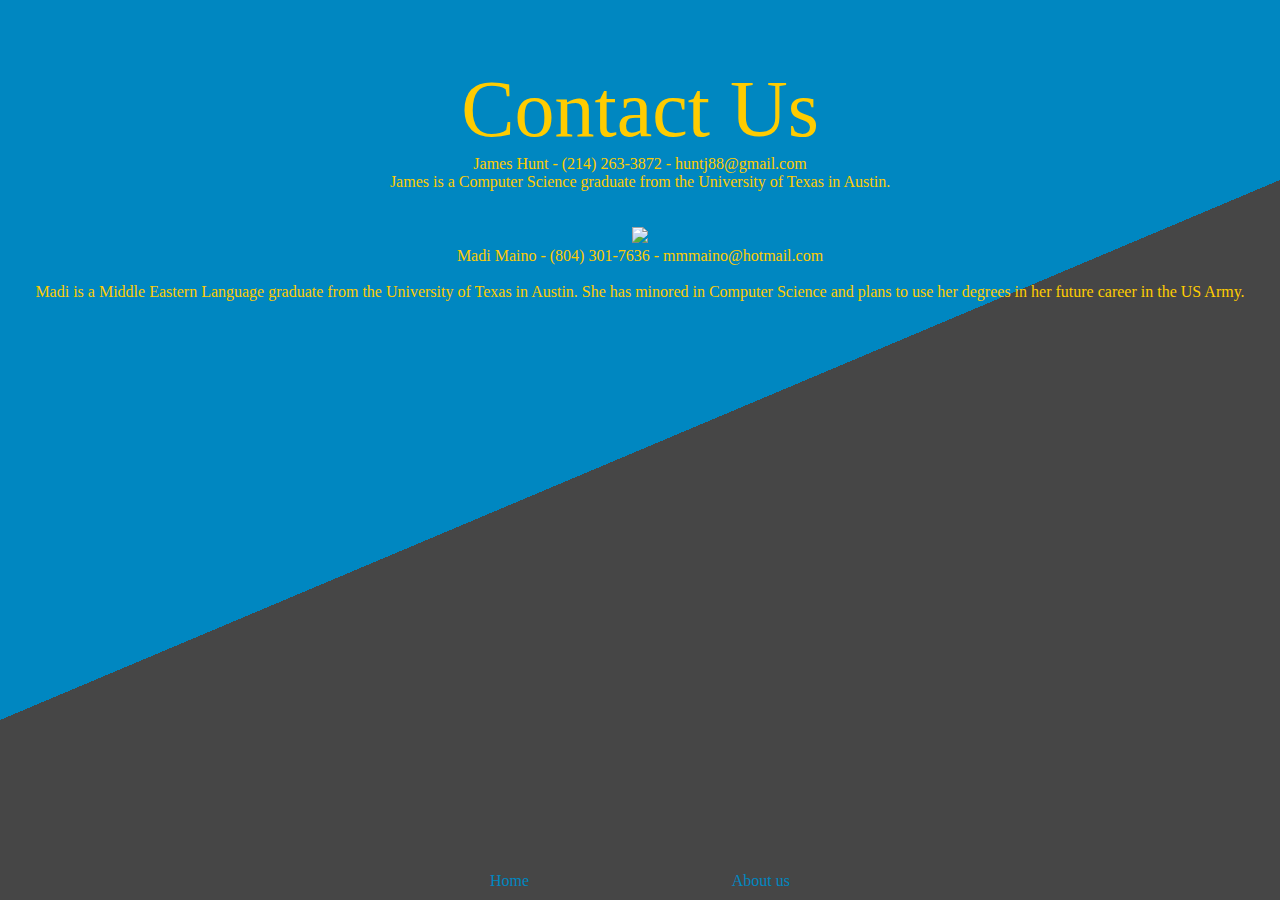
==== contact.html @ ad26c17a "modified contact and about page" ====
<!DOCTYPE html>
<html lang="en">
<head>
    <meta charset="UTF-8">
    <title>Loca</title>
    <link rel="stylesheet" type="text/css" href="foreground.css">
    <link rel="stylesheet" type="text/css" href="background.css">
    <link rel="stylesheet" type="text/css" href="buttons.css">
    <link rel="stylesheet" type="text/css" href="forms.css">
</head>
<body>
<div class="under">
    <div class="top"></div>
    <div class="middle"></div>
    <div class="bottom"></div>
</div>

<div class="over">
    <div class="top-content">
        <p style="font-size: 80px;">Contact Us</p>
        <p>James Hunt - (214) 263-3872 - huntj88@gmail.com
        <br> James is a Computer Science graduate from the University of Texas in Austin. </p>
        <br><br><img src = "madi.jpg">
        <p>Madi Maino - (804) 301-7636 - mmmaino@hotmail.com</p>
        <br><p> Madi is a Middle Eastern Language graduate from the University of Texas in Austin.
            She has minored in Computer Science and plans to use her degrees in her future career in the US Army.
        </p>
    </div>
    <div class="bottom-content">

    </div>

    <div class="footer">
        <a style="float: left;color: #0087c1" href="loca.html">Home</a>
        <a style="float: right;color: #0087c1" href="about.html">About us</a>
    </div>
</div>

</body>
</html>
---- foreground.css ----
.over {
    font-family: 'ravie';
    position: absolute;
    text-align: center;
    top: 0;
    height: 100%;
    width: 100%;
    margin: 0;
    padding: 0;
}

p {
    margin: 0;
    padding: 0;
    color: #ffcc00;
}

a {
    text-decoration: none;
}


div.top-content {
    height: 50%;
    margin-top: 5%;
    width: 100%;
    float: left;
}

div.bottom-content {
    width: 100%;
    float: right;
}

div.footer{
    position: absolute;
    bottom: 10px;
    left:50%;
    width:300px;
    margin-left: -150px;
}

a.gold {
    color: #ffcc00;
}

.button-login {
    padding: 12px 28px;
    border-radius: 4px;
    background-color: #0087c1;
}
---- background.css ----
html,body {
    height: 100%;
    width: 100%;
    margin: 0;
    padding: 0;
}

.top {
    height: 20%;
    width: 100%;
    float: left;
    background: #0087c1;
}

div {
    margin: 0;
    padding: 0;
}

.middle {
    height: 60%;
    width: 100%;
    float: left;
    -webkit-background-size: cover;
    -moz-background-size: cover;
    -o-background-size: cover;
    background-size: cover;
    background-repeat:no-repeat;
    background: -webkit-linear-gradient( to left top, #464646 50%, #0087c1 50%);
    background: -moz-linear-gradient( to left top, #464646 50%, #0087c1 50%);
    background: -ms-linear-gradient( to left top, #464646 50%, #0087c1 50%);
    background: -o-linear-gradient( to left top, #464646 50%, #0087c1 50%);
    background: linear-gradient( to left top, #464646 50%, #0087c1 50%);
}

.bottom {
    height: 20%;
    width: 100%;
    float: left;
    background: #464646;
}

.under {
    z-index: -1;
    height: 100%;
    width: 100%;
    margin: 0;
    padding: 0;
}
---- buttons.css ----
.button {
    display: inline-block;
    border-radius: 6px;
    background-color: #0087c1;
    border: none;
    color: #ffcc00;
    text-align: center;
    font-size: 28px;
    padding: 5px;
    width: 200px;
    cursor: pointer;
    margin: 5px;
}

.button span {
    cursor: pointer;
    display: inline-block;
    position: relative;
    transition: 0.5s;
}

.button span:after {
    content: '»';
    position: absolute;
    opacity: 0;
    top: 0;
    right: -20px;
    transition: 0.5s;
}

.button:hover span {
    padding-right: 25px;
}

.button:hover span:after {
    opacity: 1;
    right: 0;
}
---- forms.css ----
.styled-input {
    border: solid 3px #0087c1;
    width: 200px;
    font-size: 28px;
    border-radius: 6px;
    margin-bottom: 10px;
}
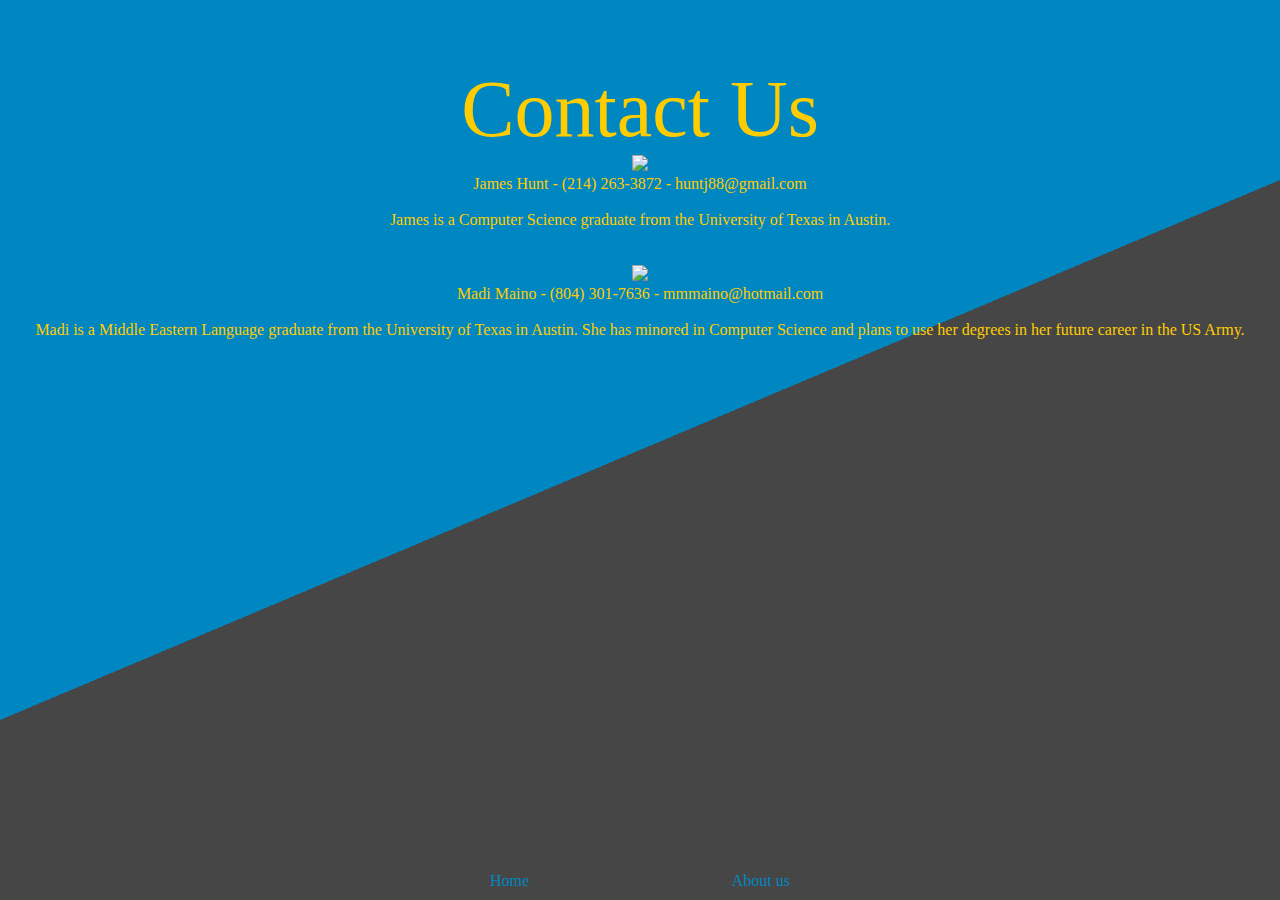
==== commit 5d25ce19: "just accept it turd." ====
--- a/contact.html
+++ b/contact.html
@@ -18,9 +18,10 @@
 <div class="over">
     <div class="top-content">
         <p style="font-size: 80px;">Contact Us</p>
-        <p>James Hunt - (214) 263-3872 - huntj88@gmail.com
-        <br> James is a Computer Science graduate from the University of Texas in Austin. </p>
-        <br><br><img src = "madi.jpg">
+        <img src = "james.jpg" height="175" style="image-orientation: 90deg";>
+        <p>James Hunt - (214) 263-3872 - huntj88@gmail.com</p>
+        <br> <p>James is a Computer Science graduate from the University of Texas in Austin. </p>
+        <br><br> <img src = "madi.jpg" width = "200">
         <p>Madi Maino - (804) 301-7636 - mmmaino@hotmail.com</p>
         <br><p> Madi is a Middle Eastern Language graduate from the University of Texas in Austin.
             She has minored in Computer Science and plans to use her degrees in her future career in the US Army.
